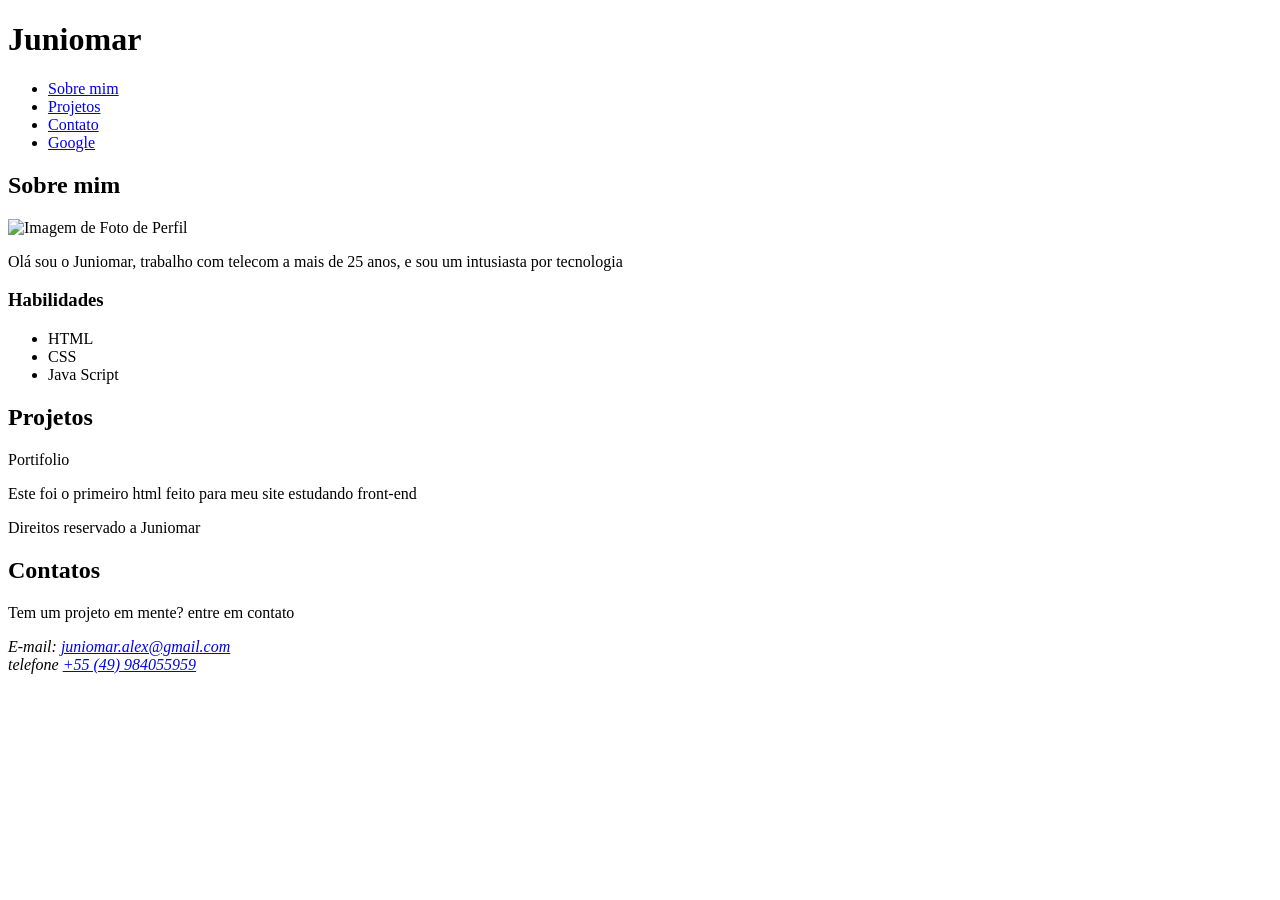
==== index.html @ 628dedf2 "primeiro commit" ====
<!DOCTYPE html>
<html lang="pr-br">

<head>
    <meta charset="UTF-8">
    <meta name="viewport" content="width=device-width, initial-scale=1.0">
    <title>Junimoar</title>
</head>

<body>
    <header>
        <h1>Juniomar</h1>

        <nav> <!--Seção de Navegação do Site.-->
            <ul><!--Lista não pordenada para links do nosso menu-->
                <li><a href="#Sobre">Sobre mim</a></li>
                <li><a href="#Projeto">Projetos</a></li>
                <li><a href="#Contato">Contato</a></li>
                <li><a href="https://www.google.com.br/" target="_blank">Google</a></li>
                <!--Sobre mim-->
            </ul>
        </nav>
    </header>
    <section id="Sobre"> 
        <h2>Sobre mim</h2>

        <img src="https://scontent.cdninstagram.com/v/t51.2885-19/305421636_155618190416227_7883056749309813866_n.jpg?stp=dst-jpg_s150x150_tt6&_nc_cat=103&ccb=7-5&_nc_sid=f7ccc5&efg=eyJ2ZW5jb2RlX3RhZyI6InByb2ZpbGVfcGljLnd3dy4xMDgwLkMzIn0%3D&_nc_ohc=MkvdvAxttMcQ7kNvwGHZyuy&_nc_oc=AdpsQOkdmu-te0znlqP-i9mmbw8jTLFEN5ZZQJt4gjV9W3a_zUe6xVSPcg-Ipxq5Nck&_nc_zt=24&_nc_ht=scontent.cdninstagram.com&_nc_ss=7b689&oh=00_AQFr-d662nu7--B-S83ZMAIrWbP-rZpzIlbaDufuuenL_w&oe=6A7D3B4B"
            alt="Imagem de Foto de Perfil" title="Imagem de Perfil Juniomar">

        <Article>

            <p>
                Olá sou o Juniomar, trabalho com telecom a mais de 25 anos, e sou um intusiasta por tecnologia
            </p>

        </Article>

        <aside>
            <h3>Habilidades</h3>

            <ul>
                <p>
                    <li>HTML</li>
                    <li>CSS</li>
                    <li>Java Script</li>
                </p>
            </ul>
        </aside>

    </section>

    <Section id="Projeto">
        <h2>Projetos</h2>

        <Article>Portifolio</Article>

        <p>
            Este foi o primeiro html feito para meu site estudando front-end
        </p>

    </Section>

    <footer>
        <p>Direitos reservado a Juniomar</p>

        <section id="Contato">

            <h2>Contatos</h2>

            <p>Tem um projeto em mente? entre em contato</p>

            <address>
                E-mail: <a href="mailto:juniomar.alex@gmail.com">juniomar.alex@gmail.com</a> <br>
                telefone <a href="tel:+55 (49) 984055959">+55 (49) 984055959</a> <br>  
            </address>
        </section>
    </footer>

</body>

</html>
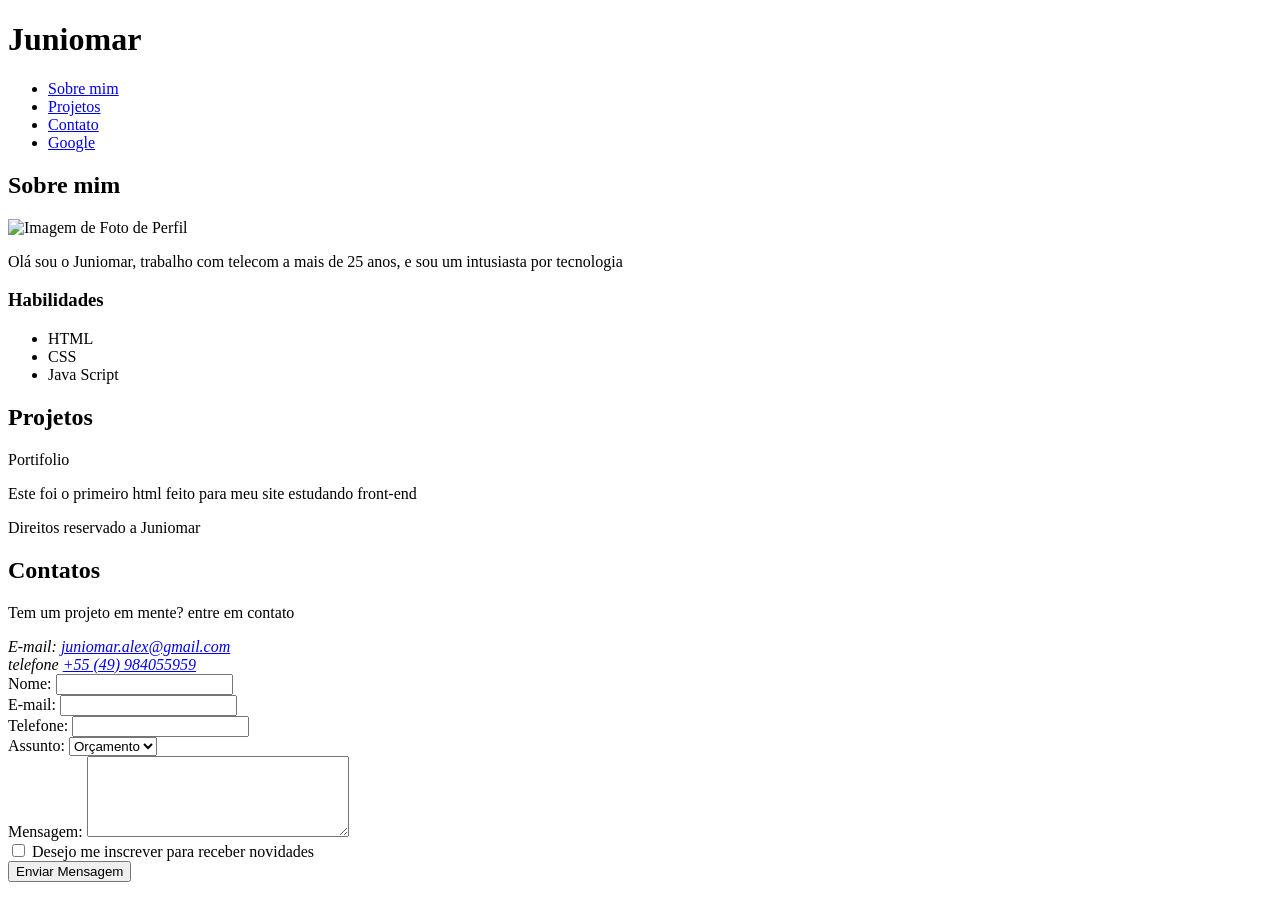
==== commit 8d0a41a3: "Update index.html" ====
--- a/index.html
+++ b/index.html
@@ -4,7 +4,7 @@
 <head>
     <meta charset="UTF-8">
     <meta name="viewport" content="width=device-width, initial-scale=1.0">
-    <title>Junimoar</title>
+    <title>Juniomar</title>
 </head>
 
 <body>
@@ -21,7 +21,7 @@
             </ul>
         </nav>
     </header>
-    <section id="Sobre"> 
+    <section id="Sobre">
         <h2>Sobre mim</h2>
 
         <img src="https://scontent.cdninstagram.com/v/t51.2885-19/305421636_155618190416227_7883056749309813866_n.jpg?stp=dst-jpg_s150x150_tt6&_nc_cat=103&ccb=7-5&_nc_sid=f7ccc5&efg=eyJ2ZW5jb2RlX3RhZyI6InByb2ZpbGVfcGljLnd3dy4xMDgwLkMzIn0%3D&_nc_ohc=MkvdvAxttMcQ7kNvwGHZyuy&_nc_oc=AdpsQOkdmu-te0znlqP-i9mmbw8jTLFEN5ZZQJt4gjV9W3a_zUe6xVSPcg-Ipxq5Nck&_nc_zt=24&_nc_ht=scontent.cdninstagram.com&_nc_ss=7b689&oh=00_AQFr-d662nu7--B-S83ZMAIrWbP-rZpzIlbaDufuuenL_w&oe=6A7D3B4B"
@@ -71,8 +71,46 @@
 
             <address>
                 E-mail: <a href="mailto:juniomar.alex@gmail.com">juniomar.alex@gmail.com</a> <br>
-                telefone <a href="tel:+55 (49) 984055959">+55 (49) 984055959</a> <br>  
+                telefone <a href="tel:+55 (49) 984055959">+55 (49) 984055959</a> 
+                <br>
             </address>
+
+            <form action="">
+
+                <label for="nome">Nome: </label>
+                <input type="text" id="nome" name="nome" required>
+                <br>
+
+                <label for="email">E-mail: </label>
+                <input type="email" id="email" name="email" required>
+                <br>
+
+                <label for="telefone">Telefone: </label>
+                <input type="tel" id="telefone" name="telefone" required>
+                <br>
+
+                <label for="assunto">Assunto: </label>
+                <select name="assunto" id="assunto" required>
+                    <option value="orcamento">Orçamento</option>
+                    <option value="duvida">Dúvida</option>
+                    <option value="outros">Outros</option>
+                </select>
+
+                    <br>
+
+                    <label for="mensagem">Mensagem:</label>
+                    <textarea name="mensagem" id="mensagem" cols="30" rows="5" required></textarea>
+                    <br>
+
+                    <input type="checkbox" id="inscricao" name="inscricao">
+                    <label for="inscricao">Desejo me inscrever para receber novidades</label>
+
+                    <br>
+
+                    <input type="submit" value="Enviar Mensagem">
+
+
+
         </section>
     </footer>
 
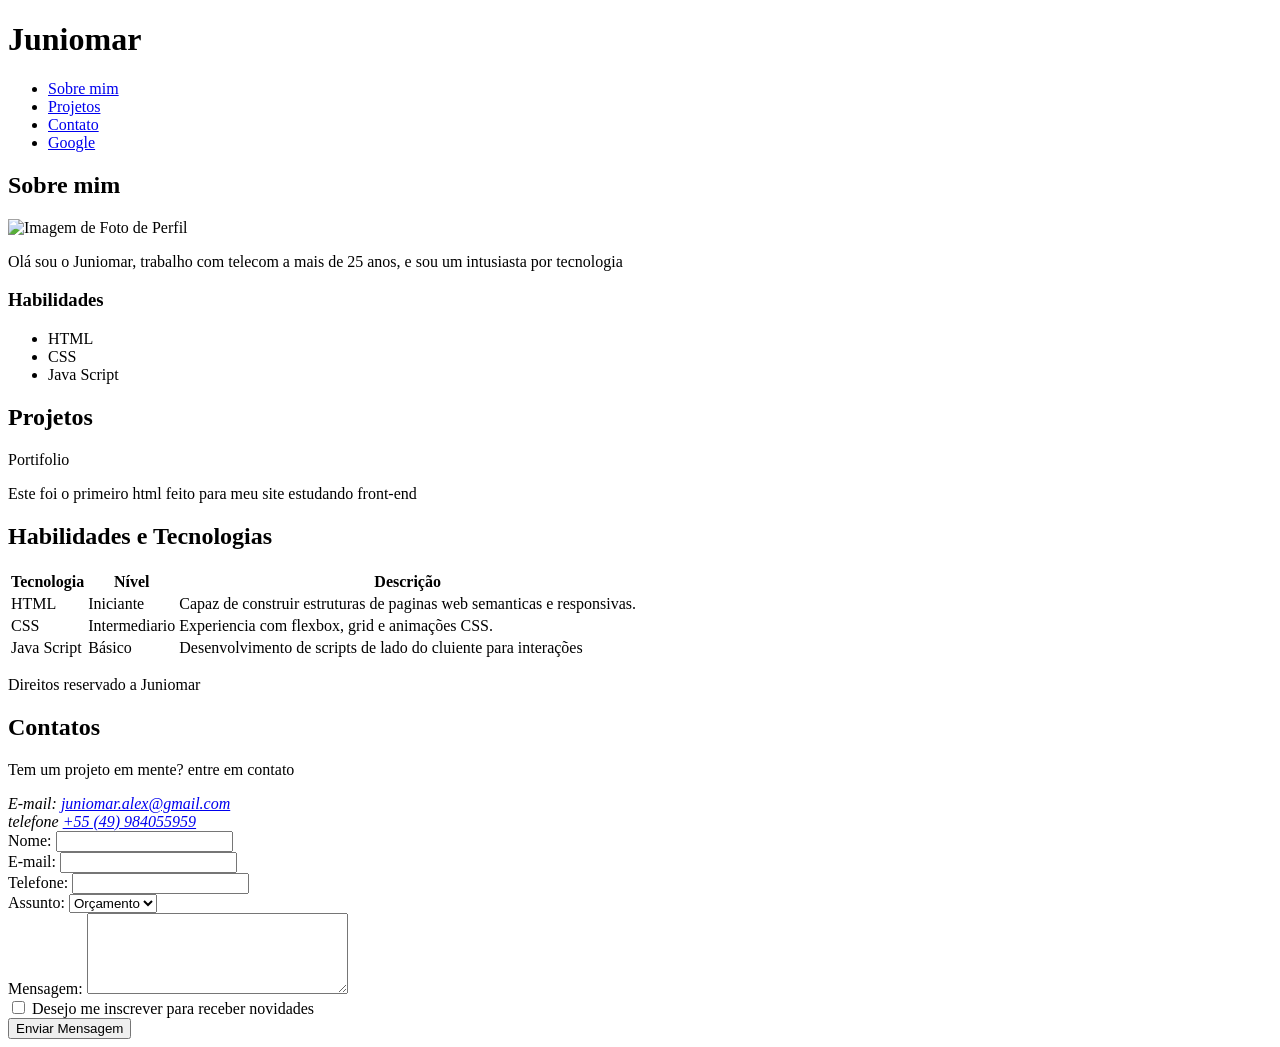
==== commit 27abd1a8: "Update index.html" ====
--- a/index.html
+++ b/index.html
@@ -60,8 +60,46 @@
 
     </Section>
 
+    <section id="habilidade">
+
+        <h2>Habilidades e Tecnologias</h2>
+
+        <table>
+            <thead>
+                <tr>
+                    <th>Tecnologia</th>
+                    <th>Nível</th>
+                    <th>Descrição</th>
+                </tr>
+            </thead>
+
+            <tbody>
+                <tr>
+                    <td>HTML</td>
+                    <td>Iniciante</td>
+                    <td>Capaz de construir estruturas de paginas web semanticas e responsivas.</td>
+                </tr>
+
+                <tr>
+                    <td>CSS</td>
+                    <td>Intermediario</td>
+                    <td>Experiencia com flexbox, grid e animações CSS.</td>
+                </tr>
+
+                <tr>
+                    <td>Java Script</td>
+                    <td>Básico</td>
+                    <td>Desenvolvimento de scripts de lado do cluiente para interações</td>                  
+                </tr>
+            </tbody>
+        </table>
+
+    </section>
+
     <footer>
-        <p>Direitos reservado a Juniomar</p>
+        <p>
+            Direitos reservado a Juniomar
+        </p>
 
         <section id="Contato">
 
@@ -71,7 +109,7 @@
 
             <address>
                 E-mail: <a href="mailto:juniomar.alex@gmail.com">juniomar.alex@gmail.com</a> <br>
-                telefone <a href="tel:+55 (49) 984055959">+55 (49) 984055959</a> 
+                telefone <a href="tel:+55 (49) 984055959">+55 (49) 984055959</a>
                 <br>
             </address>
 
@@ -96,18 +134,18 @@
                     <option value="outros">Outros</option>
                 </select>
 
-                    <br>
+                <br>
 
-                    <label for="mensagem">Mensagem:</label>
-                    <textarea name="mensagem" id="mensagem" cols="30" rows="5" required></textarea>
-                    <br>
+                <label for="mensagem">Mensagem:</label>
+                <textarea name="mensagem" id="mensagem" cols="30" rows="5" required></textarea>
+                <br>
 
-                    <input type="checkbox" id="inscricao" name="inscricao">
-                    <label for="inscricao">Desejo me inscrever para receber novidades</label>
+                <input type="checkbox" id="inscricao" name="inscricao">
+                <label for="inscricao">Desejo me inscrever para receber novidades</label>
 
-                    <br>
+                <br>
 
-                    <input type="submit" value="Enviar Mensagem">
+                <input type="submit" value="Enviar Mensagem">
 
 
 
